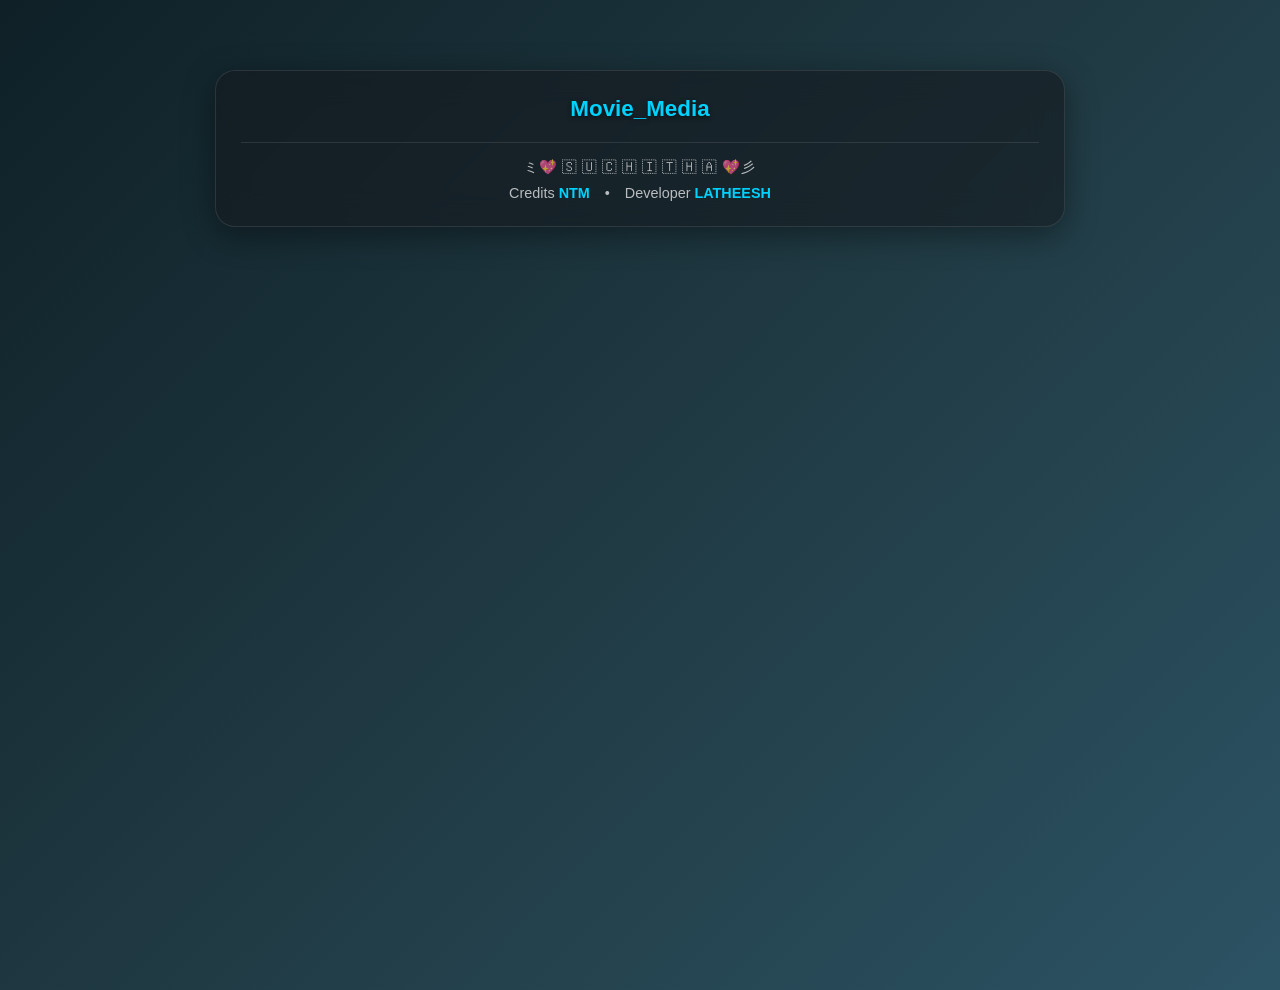
==== gallery.html @ 40283427 "Refactor download handling and update comments" ====
<!DOCTYPE html>
<html lang="en">
<head>
    <meta charset="UTF-8">
    <meta name="viewport" content="width=device-width, initial-scale=1.0">
    <title>Media Viewer</title>
    
    <script src="https://telegram.org/js/telegram-web-app.js"></script>

    <style>
        :root {
            --glass-bg: rgba(20, 25, 30, 0.6);
            --glass-border: rgba(255, 255, 255, 0.1);
            --text-main: #ffffff;
            --accent: #00d2ff;
        }
        body {
            background: linear-gradient(135deg, #0f2027, #203a43, #2c5364);
            color: var(--text-main);
            font-family: -apple-system, BlinkMacSystemFont, "Segoe UI", Roboto, Helvetica, Arial, sans-serif;
            margin: 0;
            padding: 20px;
            min-height: 100vh;
            display: flex;
            flex-direction: column;
            align-items: center;
            padding-top: 70px; /* Space for the floating button */
        }
        .glass-container {
            background: var(--glass-bg);
            backdrop-filter: blur(16px);
            -webkit-backdrop-filter: blur(16px);
            border: 1px solid var(--glass-border);
            border-radius: 20px;
            padding: 25px;
            width: 100%;
            max-width: 850px;
            box-shadow: 0 8px 32px 0 rgba(0, 0, 0, 0.4);
            text-align: center;
            box-sizing: border-box;
            position: relative;
        }
        h2 {
            margin-top: 0;
            color: var(--accent);
            font-size: 1.4rem;
            word-wrap: break-word;
            text-shadow: 0 2px 4px rgba(0,0,0,0.5);
            margin-bottom: 20px;
        }
        
        /* 🚀 Floating Download Button at Top Right */
        .floating-dl-btn {
            position: fixed;
            top: 15px;
            right: 15px;
            background: rgba(10, 15, 20, 0.85);
            color: var(--accent);
            border: 1px solid var(--accent);
            backdrop-filter: blur(10px);
            -webkit-backdrop-filter: blur(10px);
            padding: 12px 20px;
            border-radius: 30px;
            font-weight: bold;
            font-size: 0.95rem;
            cursor: pointer;
            z-index: 1000;
            box-shadow: 0 4px 15px rgba(0, 210, 255, 0.2);
            transition: all 0.3s ease;
            display: flex;
            align-items: center;
            gap: 8px;
        }
        .floating-dl-btn:hover {
            background: var(--accent);
            color: #000;
            box-shadow: 0 4px 20px rgba(0, 210, 255, 0.6);
        }
        .floating-dl-btn:active {
            transform: scale(0.95);
        }

        .media-content img, .media-content video {
            width: 100%;
            border-radius: 12px;
            margin-bottom: 20px;
            box-shadow: 0 6px 20px rgba(0,0,0,0.4);
            background: #000;
            border: 1px solid var(--glass-border);
        }
        
        .footer {
            margin-top: 15px;
            padding-top: 15px;
            border-top: 1px solid var(--glass-border);
            font-size: 0.9em;
            color: rgba(255, 255, 255, 0.7);
        }
        .footer-brand {
            margin-bottom: 8px;
            font-size: 1em;
            letter-spacing: 1px;
        }
        .footer a {
            color: var(--accent);
            text-decoration: none;
            font-weight: bold;
            cursor: pointer;
        }
        .credits-container {
            display: flex;
            justify-content: center;
            gap: 15px;
            flex-wrap: wrap;
        }

        ::-webkit-scrollbar { width: 0px; background: transparent; }
    </style>
</head>
<body>

    <!-- 🚀 FLOATING DOWNLOAD BUTTON -->
    <button class="floating-dl-btn" id="floatingDlBtn" onclick="handleMasterDownload()" style="display: none;">
        <span id="btnText">📥 Download</span>
    </button>

    <div class="glass-container">
        <h2 id="mediaTitle">Loading Media...</h2>
        <div class="media-content" id="mediaContent"></div>

        <div class="footer">
            <div class="footer-brand">ミ💖 🇸 🇺 🇨 🇭 🇮 🇹 🇭 🇦 💖彡</div>
            <div class="credits-container">
                <span>Credits <a onclick="openTgLink('https://t.me/llathu63035')">NTM</a></span>
                <span>•</span>
                <span>Developer <a onclick="openTgLink('https://t.me/TG_LATHEESH')">LATHEESH</a></span>
            </div>
        </div>
    </div>

    <script>
        let globalUrlsArray = [];
        let isVideoMode = false;
        let activeRawVideoUrl = "";
        
        // 🚀 THE MAGIC PROXY RE-ADDED (CRITICAL FOR DOWNLOADING)
        const CORS_PROXY = "https://corsproxy.io/?";

        function openTgLink(url) {
            if (window.Telegram && window.Telegram.WebApp && window.Telegram.WebApp.initData) {
                window.Telegram.WebApp.openTelegramLink(url);
            } else {
                window.open(url, '_blank');
            }
        }

        function decodeUrls(str) {
            let base64 = str.replace(/-/g, '+').replace(/_/g, '/');
            while (base64.length % 4) { base64 += '='; }
            return decodeURIComponent(atob(base64).split('').map(function(c) {
                return '%' + ('00' + c.charCodeAt(0).toString(16)).slice(-2);
            }).join(''));
        }

        const params = new URLSearchParams(window.location.search);
        const movieTitleClean = params.get('title') || 'Movie_Media';
        document.getElementById('mediaTitle').textContent = decodeURIComponent(movieTitleClean);

        const imgData = params.get('data');
        const videoUrl = params.get('video');
        const contentBox = document.getElementById('mediaContent');
        const dlBtn = document.getElementById('floatingDlBtn');
        const btnText = document.getElementById('btnText');

        if (videoUrl) {
            isVideoMode = true;
            activeRawVideoUrl = decodeURIComponent(videoUrl);
            btnText.innerHTML = "📥 Download Video";
            dlBtn.style.display = "flex";
            
            contentBox.innerHTML = `
                <video controls autoplay playsinline preload="auto">
                    <source src="${activeRawVideoUrl}" type="video/mp4">
                    Your browser does not support the video tag.
                </video>
            `;
        } else if (imgData) {
            isVideoMode = false;
            btnText.innerHTML = "📥 Download Images";
            dlBtn.style.display = "flex";

            try {
                globalUrlsArray = decodeUrls(imgData).split(',');
                globalUrlsArray.forEach((url, index) => {
                    if(url.trim() !== '') {
                        const img = document.createElement('img');
                        img.src = url;
                        img.alt = `Screenshot ${index + 1}`;
                        img.loading = "lazy";
                        contentBox.appendChild(img);
                    }
                });
            } catch (e) {
                contentBox.innerHTML = "<p>Error rendering images.</p>";
            }
        }

        // 🚀 BULLETPROOF NATIVE DOWNLOADER
        async function handleMasterDownload() {
            dlBtn.disabled = true;

            if (isVideoMode) {
                btnText.innerHTML = "⏳ Processing...";
                try {
                    // Fetch using Proxy + Force MP4 Format
                    const response = await fetch(CORS_PROXY + encodeURIComponent(activeRawVideoUrl));
                    if (!response.ok) throw new Error("Fetch failed");
                    
                    const arrayBuffer = await response.arrayBuffer();
                    const blob = new Blob([arrayBuffer], { type: "video/mp4" });
                    const bUrl = window.URL.createObjectURL(blob);
                    
                    const a = document.createElement('a');
                    a.style.display = 'none';
                    a.href = bUrl;
                    a.download = `${movieTitleClean.replace(/[^a-zA-Z0-9]/g, "_")}_Sample.mp4`;
                    document.body.appendChild(a);
                    a.click();
                    
                    setTimeout(() => { document.body.removeChild(a); window.URL.revokeObjectURL(bUrl); }, 5000);
                    btnText.innerHTML = "✅ Video Saved!";
                } catch (err) {
                    window.open(activeRawVideoUrl, '_blank');
                    btnText.innerHTML = "✅ Opened in Browser";
                }
            } else {
                if (globalUrlsArray.length === 0) return;
                
                for (let i = 0; i < globalUrlsArray.length; i++) {
                    const url = globalUrlsArray[i];
                    if (!url) continue;

                    try {
                        btnText.innerHTML = `⏳ Saving ${i + 1}/${globalUrlsArray.length}...`;
                        
                        // Fetch using Proxy + Force JPEG Format
                        const response = await fetch(CORS_PROXY + encodeURIComponent(url));
                        if (!response.ok) throw new Error("Fetch failed");
                        
                        const arrayBuffer = await response.arrayBuffer();
                        const blob = new Blob([arrayBuffer], { type: "image/jpeg" });
                        const bUrl = window.URL.createObjectURL(blob);
                        
                        const a = document.createElement('a');
                        a.style.display = 'none';
                        a.href = bUrl;
                        a.download = `${movieTitleClean.replace(/[^a-zA-Z0-9]/g, "_")}_${i + 1}.jpg`;
                        document.body.appendChild(a);
                        a.click();
                        
                        setTimeout(() => { document.body.removeChild(a); window.URL.revokeObjectURL(bUrl); }, 5000);

                        // 🚀 1.5 Second delay so the browser can natively process the save dialogue
                        await new Promise(resolve => setTimeout(resolve, 1500));
                        
                    } catch (err) {
                        console.error("Failed on image", i);
                        // If it fails, fallback to opening it in a new tab so the user can still get it
                        window.open(url, '_blank');
                    }
                }
                btnText.innerHTML = "✅ All Saved!";
            }

            // Reset button text after 4 seconds
            setTimeout(() => {
                btnText.innerHTML = isVideoMode ? "📥 Download Video" : "📥 Download Images";
                dlBtn.disabled = false;
            }, 4000);
        }

        if (window.Telegram && window.Telegram.WebApp) {
            window.Telegram.WebApp.ready();
        }
    </script>
</body>
</html>
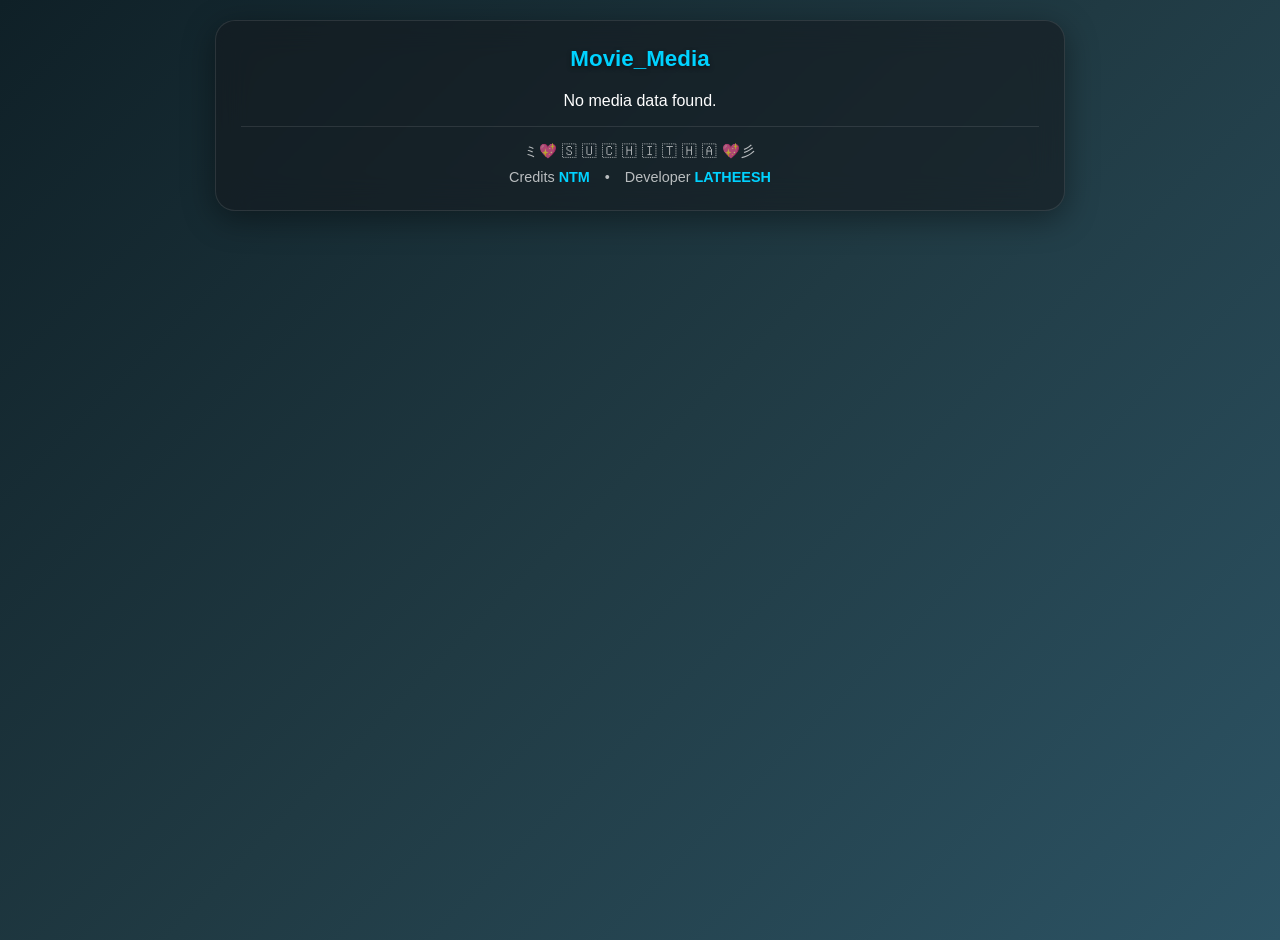
==== commit 8bab0ac5: "Refactor media display and remove download button Removed floating download button and added audio a" ====
--- a/gallery.html
+++ b/gallery.html
@@ -24,7 +24,6 @@
             display: flex;
             flex-direction: column;
             align-items: center;
-            padding-top: 70px; /* Space for the floating button */
         }
         .glass-container {
             background: var(--glass-bg);
@@ -38,7 +37,6 @@
             box-shadow: 0 8px 32px 0 rgba(0, 0, 0, 0.4);
             text-align: center;
             box-sizing: border-box;
-            position: relative;
         }
         h2 {
             margin-top: 0;
@@ -48,37 +46,6 @@
             text-shadow: 0 2px 4px rgba(0,0,0,0.5);
             margin-bottom: 20px;
         }
-        
-        /* 🚀 Floating Download Button at Top Right */
-        .floating-dl-btn {
-            position: fixed;
-            top: 15px;
-            right: 15px;
-            background: rgba(10, 15, 20, 0.85);
-            color: var(--accent);
-            border: 1px solid var(--accent);
-            backdrop-filter: blur(10px);
-            -webkit-backdrop-filter: blur(10px);
-            padding: 12px 20px;
-            border-radius: 30px;
-            font-weight: bold;
-            font-size: 0.95rem;
-            cursor: pointer;
-            z-index: 1000;
-            box-shadow: 0 4px 15px rgba(0, 210, 255, 0.2);
-            transition: all 0.3s ease;
-            display: flex;
-            align-items: center;
-            gap: 8px;
-        }
-        .floating-dl-btn:hover {
-            background: var(--accent);
-            color: #000;
-            box-shadow: 0 4px 20px rgba(0, 210, 255, 0.6);
-        }
-        .floating-dl-btn:active {
-            transform: scale(0.95);
-        }
 
         .media-content img, .media-content video {
             width: 100%;
@@ -87,6 +54,78 @@
             box-shadow: 0 6px 20px rgba(0,0,0,0.4);
             background: #000;
             border: 1px solid var(--glass-border);
+        }
+        
+        /* 🚀 NEW: Audio Box Styles */
+        .audio-info-box {
+            background: rgba(0, 0, 0, 0.4);
+            border: 1px solid var(--glass-border);
+            border-radius: 12px;
+            padding: 15px;
+            margin-bottom: 20px;
+            text-align: left;
+            font-size: 0.95rem;
+            line-height: 1.5;
+        }
+        .audio-info-box h4 {
+            margin: 0 0 10px 0;
+            color: var(--accent);
+        }
+        .audio-default {
+            color: #00ff88;
+            font-weight: bold;
+        }
+        .audio-others {
+            color: #ccc;
+            margin-top: 5px;
+        }
+        .warning-text {
+            font-size: 0.85rem;
+            color: #ffaa00;
+            margin-top: 12px;
+            font-style: italic;
+            border-top: 1px solid rgba(255, 255, 255, 0.1);
+            padding-top: 10px;
+        }
+
+        /* 🚀 NEW: Collapsible Metadata Dropdown Styles */
+        details.metadata-accordion {
+            background: rgba(0, 0, 0, 0.4);
+            border: 1px solid var(--glass-border);
+            border-radius: 12px;
+            text-align: left;
+            margin-bottom: 20px;
+            overflow: hidden;
+            transition: all 0.3s ease;
+        }
+        details.metadata-accordion summary {
+            padding: 15px;
+            font-weight: bold;
+            cursor: pointer;
+            color: var(--accent);
+            outline: none;
+            user-select: none;
+            list-style: none; /* Hides default arrow */
+            display: flex;
+            justify-content: space-between;
+            align-items: center;
+        }
+        details.metadata-accordion summary::-webkit-details-marker {
+            display: none;
+        }
+        details.metadata-accordion summary::after {
+            content: "▼";
+            font-size: 0.8rem;
+        }
+        details[open].metadata-accordion summary::after {
+            content: "▲";
+        }
+        .metadata-content {
+            padding: 0 15px 15px 15px;
+            font-size: 0.9rem;
+            white-space: pre-wrap;
+            color: #ddd;
+            line-height: 1.6;
         }
         
         .footer {
@@ -118,11 +157,6 @@
     </style>
 </head>
 <body>
-
-    <!-- 🚀 FLOATING DOWNLOAD BUTTON -->
-    <button class="floating-dl-btn" id="floatingDlBtn" onclick="handleMasterDownload()" style="display: none;">
-        <span id="btnText">📥 Download</span>
-    </button>
 
     <div class="glass-container">
         <h2 id="mediaTitle">Loading Media...</h2>
@@ -139,13 +173,6 @@
     </div>
 
     <script>
-        let globalUrlsArray = [];
-        let isVideoMode = false;
-        let activeRawVideoUrl = "";
-        
-        // 🚀 THE MAGIC PROXY RE-ADDED (CRITICAL FOR DOWNLOADING)
-        const CORS_PROXY = "https://corsproxy.io/?";
-
         function openTgLink(url) {
             if (window.Telegram && window.Telegram.WebApp && window.Telegram.WebApp.initData) {
                 window.Telegram.WebApp.openTelegramLink(url);
@@ -154,12 +181,15 @@
             }
         }
 
-        function decodeUrls(str) {
+        function decodeData(str) {
+            if(!str) return "";
             let base64 = str.replace(/-/g, '+').replace(/_/g, '/');
             while (base64.length % 4) { base64 += '='; }
-            return decodeURIComponent(atob(base64).split('').map(function(c) {
-                return '%' + ('00' + c.charCodeAt(0).toString(16)).slice(-2);
-            }).join(''));
+            try {
+                return decodeURIComponent(atob(base64).split('').map(function(c) {
+                    return '%' + ('00' + c.charCodeAt(0).toString(16)).slice(-2);
+                }).join(''));
+            } catch(e) { return ""; }
         }
 
         const params = new URLSearchParams(window.location.search);
@@ -168,115 +198,69 @@
 
         const imgData = params.get('data');
         const videoUrl = params.get('video');
+        
+        // 🚀 Fetching Bot's New Metadata payload
+        const audioDataEncoded = params.get('audio');
+        const metaDataEncoded = params.get('meta');
+        
+        let audioArr = audioDataEncoded ? decodeData(audioDataEncoded).split('\n') : [];
+        let metaText = metaDataEncoded ? decodeData(metaDataEncoded) : "Basic Metadata Information:\n• File Name: " + decodeURIComponent(movieTitleClean);
+
         const contentBox = document.getElementById('mediaContent');
-        const dlBtn = document.getElementById('floatingDlBtn');
-        const btnText = document.getElementById('btnText');
+
+        // Reusable function to create the Metadata Button
+        function createMetadataAccordion() {
+            return `
+            <details class="metadata-accordion">
+                <summary>📊 View File Metadata</summary>
+                <div class="metadata-content">${metaText}</div>
+            </details>`;
+        }
 
         if (videoUrl) {
-            isVideoMode = true;
-            activeRawVideoUrl = decodeURIComponent(videoUrl);
-            btnText.innerHTML = "📥 Download Video";
-            dlBtn.style.display = "flex";
+            const activeRawVideoUrl = decodeURIComponent(videoUrl);
             
+            // Generate Audio UI
+            let audioHTML = "";
+            if (audioArr.length > 0) {
+                let defaultAudio = audioArr[0];
+                let otherAudios = audioArr.slice(1).join(', ');
+                
+                audioHTML = `
+                <div class="audio-info-box">
+                    <h4>🔊 Audio Tracks Found</h4>
+                    <div class="audio-default">▶ Default: ${defaultAudio}</div>
+                    ${otherAudios ? `<div class="audio-others">▶ Other Tracks: ${otherAudios}</div>` : ''}
+                    <div class="warning-text">
+                        ⚠️ Note: Audio changeable will not work here. To change audio, download the video by clicking the 3 dots (⋮) inside the player and clicking Download.
+                    </div>
+                </div>`;
+            }
+
+            // Using Native HTML5 Player (Includes Built-in Download)
             contentBox.innerHTML = `
                 <video controls autoplay playsinline preload="auto">
                     <source src="${activeRawVideoUrl}" type="video/mp4">
                     Your browser does not support the video tag.
                 </video>
+                ${audioHTML}
+                ${createMetadataAccordion()}
             `;
+            
         } else if (imgData) {
-            isVideoMode = false;
-            btnText.innerHTML = "📥 Download Images";
-            dlBtn.style.display = "flex";
-
-            try {
-                globalUrlsArray = decodeUrls(imgData).split(',');
-                globalUrlsArray.forEach((url, index) => {
-                    if(url.trim() !== '') {
-                        const img = document.createElement('img');
-                        img.src = url;
-                        img.alt = `Screenshot ${index + 1}`;
-                        img.loading = "lazy";
-                        contentBox.appendChild(img);
-                    }
-                });
-            } catch (e) {
-                contentBox.innerHTML = "<p>Error rendering images.</p>";
-            }
-        }
-
-        // 🚀 BULLETPROOF NATIVE DOWNLOADER
-        async function handleMasterDownload() {
-            dlBtn.disabled = true;
-
-            if (isVideoMode) {
-                btnText.innerHTML = "⏳ Processing...";
-                try {
-                    // Fetch using Proxy + Force MP4 Format
-                    const response = await fetch(CORS_PROXY + encodeURIComponent(activeRawVideoUrl));
-                    if (!response.ok) throw new Error("Fetch failed");
-                    
-                    const arrayBuffer = await response.arrayBuffer();
-                    const blob = new Blob([arrayBuffer], { type: "video/mp4" });
-                    const bUrl = window.URL.createObjectURL(blob);
-                    
-                    const a = document.createElement('a');
-                    a.style.display = 'none';
-                    a.href = bUrl;
-                    a.download = `${movieTitleClean.replace(/[^a-zA-Z0-9]/g, "_")}_Sample.mp4`;
-                    document.body.appendChild(a);
-                    a.click();
-                    
-                    setTimeout(() => { document.body.removeChild(a); window.URL.revokeObjectURL(bUrl); }, 5000);
-                    btnText.innerHTML = "✅ Video Saved!";
-                } catch (err) {
-                    window.open(activeRawVideoUrl, '_blank');
-                    btnText.innerHTML = "✅ Opened in Browser";
+            let htmlBuffer = "";
+            const urls = decodeData(imgData).split(',');
+            urls.forEach((url, index) => {
+                if(url.trim() !== '') {
+                    htmlBuffer += `<img src="${url}" alt="Screenshot ${index + 1}" loading="lazy">`;
                 }
-            } else {
-                if (globalUrlsArray.length === 0) return;
-                
-                for (let i = 0; i < globalUrlsArray.length; i++) {
-                    const url = globalUrlsArray[i];
-                    if (!url) continue;
-
-                    try {
-                        btnText.innerHTML = `⏳ Saving ${i + 1}/${globalUrlsArray.length}...`;
-                        
-                        // Fetch using Proxy + Force JPEG Format
-                        const response = await fetch(CORS_PROXY + encodeURIComponent(url));
-                        if (!response.ok) throw new Error("Fetch failed");
-                        
-                        const arrayBuffer = await response.arrayBuffer();
-                        const blob = new Blob([arrayBuffer], { type: "image/jpeg" });
-                        const bUrl = window.URL.createObjectURL(blob);
-                        
-                        const a = document.createElement('a');
-                        a.style.display = 'none';
-                        a.href = bUrl;
-                        a.download = `${movieTitleClean.replace(/[^a-zA-Z0-9]/g, "_")}_${i + 1}.jpg`;
-                        document.body.appendChild(a);
-                        a.click();
-                        
-                        setTimeout(() => { document.body.removeChild(a); window.URL.revokeObjectURL(bUrl); }, 5000);
-
-                        // 🚀 1.5 Second delay so the browser can natively process the save dialogue
-                        await new Promise(resolve => setTimeout(resolve, 1500));
-                        
-                    } catch (err) {
-                        console.error("Failed on image", i);
-                        // If it fails, fallback to opening it in a new tab so the user can still get it
-                        window.open(url, '_blank');
-                    }
-                }
-                btnText.innerHTML = "✅ All Saved!";
-            }
-
-            // Reset button text after 4 seconds
-            setTimeout(() => {
-                btnText.innerHTML = isVideoMode ? "📥 Download Video" : "📥 Download Images";
-                dlBtn.disabled = false;
-            }, 4000);
+            });
+            
+            // Append images and the metadata button at the bottom
+            htmlBuffer += createMetadataAccordion();
+            contentBox.innerHTML = htmlBuffer;
+        } else {
+            contentBox.innerHTML = "<p>No media data found.</p>";
         }
 
         if (window.Telegram && window.Telegram.WebApp) {
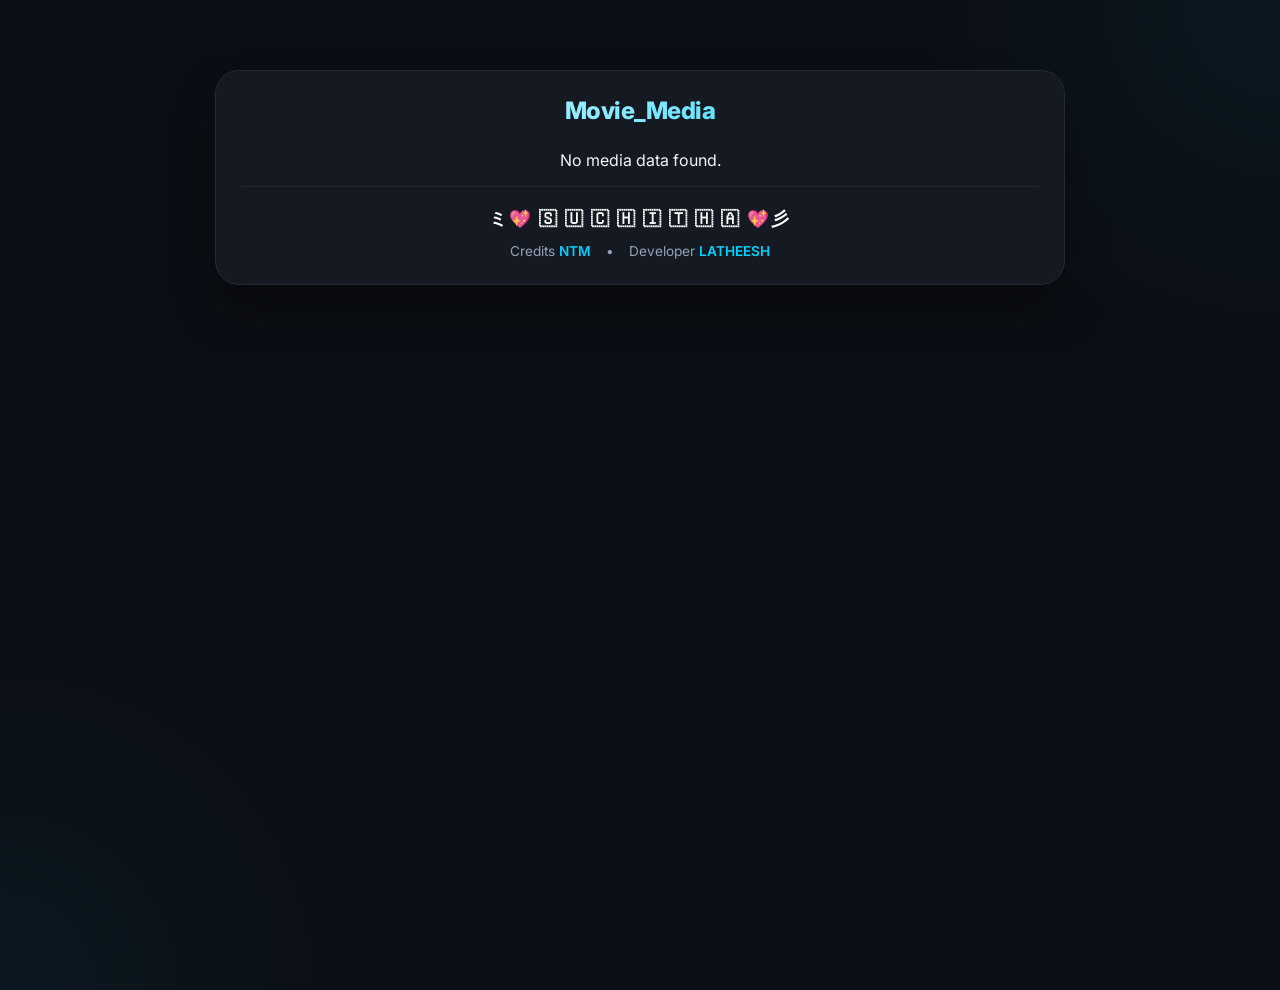
==== commit 08786758: "Refactor gallery.html with new styles and features Updated styles and added modern audio and metadat" ====
--- a/gallery.html
+++ b/gallery.html
@@ -5,107 +5,188 @@
     <meta name="viewport" content="width=device-width, initial-scale=1.0">
     <title>Media Viewer</title>
     
+    <!-- 🚀 Modern Font: Inter -->
+    <link href="https://fonts.googleapis.com/css2?family=Inter:wght@400;600;800&family=JetBrains+Mono:wght@400;700&display=swap" rel="stylesheet">
     <script src="https://telegram.org/js/telegram-web-app.js"></script>
 
     <style>
         :root {
-            --glass-bg: rgba(20, 25, 30, 0.6);
-            --glass-border: rgba(255, 255, 255, 0.1);
-            --text-main: #ffffff;
+            --bg-main: #0B0E14;
+            --bg-card: #151A22;
+            --card-border: #232A35;
+            --text-main: #F1F5F9;
+            --text-muted: #94A3B8;
             --accent: #00d2ff;
-        }
+            --accent-glow: rgba(0, 210, 255, 0.2);
+            --warning-bg: rgba(245, 158, 11, 0.1);
+            --warning-text: #F59E0B;
+        }
+
+        /* 🎬 Cinematic Fade-in Animation */
+        @keyframes fadeIn {
+            from { opacity: 0; transform: translateY(15px); }
+            to { opacity: 1; transform: translateY(0); }
+        }
+
         body {
-            background: linear-gradient(135deg, #0f2027, #203a43, #2c5364);
+            background-color: var(--bg-main);
+            background-image: 
+                radial-gradient(circle at top right, rgba(0, 210, 255, 0.05), transparent 400px),
+                radial-gradient(circle at bottom left, rgba(0, 210, 255, 0.05), transparent 400px);
             color: var(--text-main);
-            font-family: -apple-system, BlinkMacSystemFont, "Segoe UI", Roboto, Helvetica, Arial, sans-serif;
+            font-family: 'Inter', sans-serif;
             margin: 0;
             padding: 20px;
             min-height: 100vh;
             display: flex;
             flex-direction: column;
             align-items: center;
-        }
+            padding-top: 70px;
+            animation: fadeIn 0.6s ease-out;
+        }
+
         .glass-container {
-            background: var(--glass-bg);
-            backdrop-filter: blur(16px);
-            -webkit-backdrop-filter: blur(16px);
-            border: 1px solid var(--glass-border);
-            border-radius: 20px;
+            background: var(--bg-card);
+            border: 1px solid var(--card-border);
+            border-radius: 24px;
             padding: 25px;
             width: 100%;
             max-width: 850px;
-            box-shadow: 0 8px 32px 0 rgba(0, 0, 0, 0.4);
+            box-shadow: 0 25px 50px -12px rgba(0, 0, 0, 0.5);
             text-align: center;
             box-sizing: border-box;
-        }
+            position: relative;
+        }
+
+        /* ✨ Gradient Title */
         h2 {
             margin-top: 0;
-            color: var(--accent);
-            font-size: 1.4rem;
+            font-size: 1.5rem;
+            font-weight: 800;
             word-wrap: break-word;
-            text-shadow: 0 2px 4px rgba(0,0,0,0.5);
-            margin-bottom: 20px;
-        }
-
+            margin-bottom: 25px;
+            background: linear-gradient(135deg, #fff, #00d2ff);
+            -webkit-background-clip: text;
+            -webkit-text-fill-color: transparent;
+            letter-spacing: -0.5px;
+        }
+        
+        /* 🚀 Floating Download Button */
+        .floating-dl-btn {
+            position: fixed;
+            top: 15px;
+            right: 15px;
+            background: rgba(15, 20, 25, 0.85);
+            color: var(--accent);
+            border: 1px solid rgba(0, 210, 255, 0.3);
+            backdrop-filter: blur(12px);
+            -webkit-backdrop-filter: blur(12px);
+            padding: 10px 20px;
+            border-radius: 50px;
+            font-weight: 600;
+            font-family: 'Inter', sans-serif;
+            font-size: 0.9rem;
+            cursor: pointer;
+            z-index: 1000;
+            box-shadow: 0 4px 20px var(--accent-glow);
+            transition: all 0.3s cubic-bezier(0.4, 0, 0.2, 1);
+            display: flex;
+            align-items: center;
+            gap: 8px;
+        }
+        .floating-dl-btn:hover {
+            background: var(--accent);
+            color: #000;
+            box-shadow: 0 4px 25px rgba(0, 210, 255, 0.5);
+            transform: translateY(-2px);
+        }
+        .floating-dl-btn:active {
+            transform: scale(0.95);
+        }
+
+        /* 📸 Media Content */
         .media-content img, .media-content video {
             width: 100%;
-            border-radius: 12px;
+            border-radius: 16px;
             margin-bottom: 20px;
-            box-shadow: 0 6px 20px rgba(0,0,0,0.4);
+            box-shadow: 0 10px 30px rgba(0,0,0,0.6);
             background: #000;
-            border: 1px solid var(--glass-border);
-        }
-        
-        /* 🚀 NEW: Audio Box Styles */
+            border: 1px solid var(--card-border);
+            transition: transform 0.3s ease;
+        }
+        
+        /* 🔊 Modern Audio Box with Chips */
         .audio-info-box {
-            background: rgba(0, 0, 0, 0.4);
-            border: 1px solid var(--glass-border);
-            border-radius: 12px;
-            padding: 15px;
+            background: rgba(0, 0, 0, 0.2);
+            border: 1px solid var(--card-border);
+            border-radius: 16px;
+            padding: 20px;
             margin-bottom: 20px;
             text-align: left;
-            font-size: 0.95rem;
+        }
+        .audio-info-box h4 {
+            margin: 0 0 15px 0;
+            color: #fff;
+            font-size: 1.1rem;
+            display: flex;
+            align-items: center;
+            gap: 8px;
+        }
+        .audio-chip-container {
+            display: flex;
+            flex-wrap: wrap;
+            gap: 8px;
+            margin-bottom: 12px;
+        }
+        .audio-chip {
+            background: rgba(255, 255, 255, 0.05);
+            border: 1px solid rgba(255, 255, 255, 0.1);
+            color: var(--text-muted);
+            padding: 6px 12px;
+            border-radius: 50px;
+            font-size: 0.85rem;
+            font-weight: 600;
+            display: inline-flex;
+            align-items: center;
+        }
+        .audio-chip.default {
+            background: rgba(0, 210, 255, 0.1);
+            border-color: var(--accent);
+            color: var(--accent);
+        }
+        
+        /* ⚠️ Warning Banner */
+        .warning-banner {
+            background: var(--warning-bg);
+            border: 1px solid rgba(245, 158, 11, 0.2);
+            border-radius: 10px;
+            padding: 12px;
+            font-size: 0.85rem;
+            color: var(--warning-text);
+            display: flex;
+            align-items: flex-start;
+            gap: 10px;
+            margin-top: 15px;
             line-height: 1.5;
         }
-        .audio-info-box h4 {
-            margin: 0 0 10px 0;
-            color: var(--accent);
-        }
-        .audio-default {
-            color: #00ff88;
-            font-weight: bold;
-        }
-        .audio-others {
-            color: #ccc;
-            margin-top: 5px;
-        }
-        .warning-text {
-            font-size: 0.85rem;
-            color: #ffaa00;
-            margin-top: 12px;
-            font-style: italic;
-            border-top: 1px solid rgba(255, 255, 255, 0.1);
-            padding-top: 10px;
-        }
-
-        /* 🚀 NEW: Collapsible Metadata Dropdown Styles */
+
+        /* 📊 Premium Metadata Accordion */
         details.metadata-accordion {
-            background: rgba(0, 0, 0, 0.4);
-            border: 1px solid var(--glass-border);
-            border-radius: 12px;
+            background: rgba(0, 0, 0, 0.2);
+            border: 1px solid var(--card-border);
+            border-radius: 16px;
             text-align: left;
             margin-bottom: 20px;
-            overflow: hidden;
             transition: all 0.3s ease;
         }
         details.metadata-accordion summary {
-            padding: 15px;
-            font-weight: bold;
+            padding: 18px 20px;
+            font-weight: 600;
             cursor: pointer;
-            color: var(--accent);
+            color: var(--text-main);
             outline: none;
             user-select: none;
-            list-style: none; /* Hides default arrow */
+            list-style: none;
             display: flex;
             justify-content: space-between;
             align-items: center;
@@ -114,37 +195,47 @@
             display: none;
         }
         details.metadata-accordion summary::after {
-            content: "▼";
-            font-size: 0.8rem;
+            content: "+";
+            font-size: 1.2rem;
+            color: var(--accent);
+            transition: transform 0.3s ease;
         }
         details[open].metadata-accordion summary::after {
-            content: "▲";
+            content: "−";
+            transform: rotate(180deg);
         }
         .metadata-content {
-            padding: 0 15px 15px 15px;
-            font-size: 0.9rem;
+            padding: 0 20px 20px 20px;
+            font-size: 0.85rem;
+            font-family: 'JetBrains Mono', monospace; /* Code-like font for data */
             white-space: pre-wrap;
-            color: #ddd;
-            line-height: 1.6;
-        }
-        
+            color: var(--accent);
+            line-height: 1.7;
+        }
+        
+        /* 👟 Clean Footer */
         .footer {
-            margin-top: 15px;
-            padding-top: 15px;
-            border-top: 1px solid var(--glass-border);
-            font-size: 0.9em;
-            color: rgba(255, 255, 255, 0.7);
+            margin-top: 10px;
+            padding-top: 20px;
+            border-top: 1px solid var(--card-border);
+            font-size: 0.85rem;
+            color: var(--text-muted);
         }
         .footer-brand {
-            margin-bottom: 8px;
-            font-size: 1em;
-            letter-spacing: 1px;
+            margin-bottom: 12px;
+            font-size: 1.1rem;
+            color: #fff;
+            font-weight: 800;
+            letter-spacing: 2px;
         }
         .footer a {
             color: var(--accent);
             text-decoration: none;
-            font-weight: bold;
-            cursor: pointer;
+            font-weight: 600;
+            transition: color 0.2s ease;
+        }
+        .footer a:hover {
+            color: #fff;
         }
         .credits-container {
             display: flex;
@@ -157,6 +248,12 @@
     </style>
 </head>
 <body>
+
+    <!-- 🚀 FLOATING DOWNLOAD BUTTON -->
+    <button class="floating-dl-btn" id="floatingDlBtn" onclick="handleMasterDownload()" style="display: none;">
+        <svg width="18" height="18" viewBox="0 0 24 24" fill="none" stroke="currentColor" stroke-width="2.5" stroke-linecap="round" stroke-linejoin="round"><path d="M21 15v4a2 2 0 0 1-2 2H5a2 2 0 0 1-2-2v-4"></path><polyline points="7 10 12 15 17 10"></polyline><line x1="12" y1="15" x2="12" y2="3"></line></svg>
+        <span id="btnText">Download</span>
+    </button>
 
     <div class="glass-container">
         <h2 id="mediaTitle">Loading Media...</h2>
@@ -199,7 +296,6 @@
         const imgData = params.get('data');
         const videoUrl = params.get('video');
         
-        // 🚀 Fetching Bot's New Metadata payload
         const audioDataEncoded = params.get('audio');
         const metaDataEncoded = params.get('meta');
         
@@ -208,11 +304,15 @@
 
         const contentBox = document.getElementById('mediaContent');
 
-        // Reusable function to create the Metadata Button
         function createMetadataAccordion() {
             return `
             <details class="metadata-accordion">
-                <summary>📊 View File Metadata</summary>
+                <summary>
+                    <span style="display:flex; align-items:center; gap:8px;">
+                        <svg width="18" height="18" viewBox="0 0 24 24" fill="none" stroke="currentColor" stroke-width="2" stroke-linecap="round" stroke-linejoin="round"><line x1="18" y1="20" x2="18" y2="10"></line><line x1="12" y1="20" x2="12" y2="4"></line><line x1="6" y1="20" x2="6" y2="14"></line></svg>
+                        View File Metadata
+                    </span>
+                </summary>
                 <div class="metadata-content">${metaText}</div>
             </details>`;
         }
@@ -220,26 +320,31 @@
         if (videoUrl) {
             const activeRawVideoUrl = decodeURIComponent(videoUrl);
             
-            // Generate Audio UI
+            // 🚀 BUILD MODERN AUDIO CHIPS
             let audioHTML = "";
             if (audioArr.length > 0) {
-                let defaultAudio = audioArr[0];
-                let otherAudios = audioArr.slice(1).join(', ');
+                let defaultAudio = `<div class="audio-chip default">▶ ${audioArr[0]}</div>`;
+                let otherAudios = audioArr.slice(1).map(track => `<div class="audio-chip">${track}</div>`).join('');
                 
                 audioHTML = `
                 <div class="audio-info-box">
-                    <h4>🔊 Audio Tracks Found</h4>
-                    <div class="audio-default">▶ Default: ${defaultAudio}</div>
-                    ${otherAudios ? `<div class="audio-others">▶ Other Tracks: ${otherAudios}</div>` : ''}
-                    <div class="warning-text">
-                        ⚠️ Note: Audio changeable will not work here. To change audio, download the video by clicking the 3 dots (⋮) inside the player and clicking Download.
+                    <h4>
+                        <svg width="20" height="20" viewBox="0 0 24 24" fill="none" stroke="currentColor" stroke-width="2" stroke-linecap="round" stroke-linejoin="round"><polygon points="11 5 6 9 2 9 2 15 6 15 11 19 11 5"></polygon><path d="M19.07 4.93a10 10 0 0 1 0 14.14M15.54 8.46a5 5 0 0 1 0 7.07"></path></svg>
+                        Audio Tracks Found
+                    </h4>
+                    <div class="audio-chip-container">
+                        ${defaultAudio}
+                        ${otherAudios}
+                    </div>
+                    <div class="warning-banner">
+                        <svg width="24" height="24" viewBox="0 0 24 24" fill="none" stroke="currentColor" stroke-width="2" stroke-linecap="round" stroke-linejoin="round" style="flex-shrink:0"><circle cx="12" cy="12" r="10"></circle><line x1="12" y1="8" x2="12" y2="12"></line><line x1="12" y1="16" x2="12.01" y2="16"></line></svg>
+                        <div><b>Audio playback cannot be changed in this preview.</b><br>To switch languages, download the video using the 3 dots (⋮) in the player above, open them in external players like MX Player or Playit and change the audios.</div>
                     </div>
                 </div>`;
             }
 
-            // Using Native HTML5 Player (Includes Built-in Download)
             contentBox.innerHTML = `
-                <video controls autoplay playsinline preload="auto">
+                <video controls autoplay playsinline preload="auto" poster="">
                     <source src="${activeRawVideoUrl}" type="video/mp4">
                     Your browser does not support the video tag.
                 </video>
@@ -256,7 +361,6 @@
                 }
             });
             
-            // Append images and the metadata button at the bottom
             htmlBuffer += createMetadataAccordion();
             contentBox.innerHTML = htmlBuffer;
         } else {
